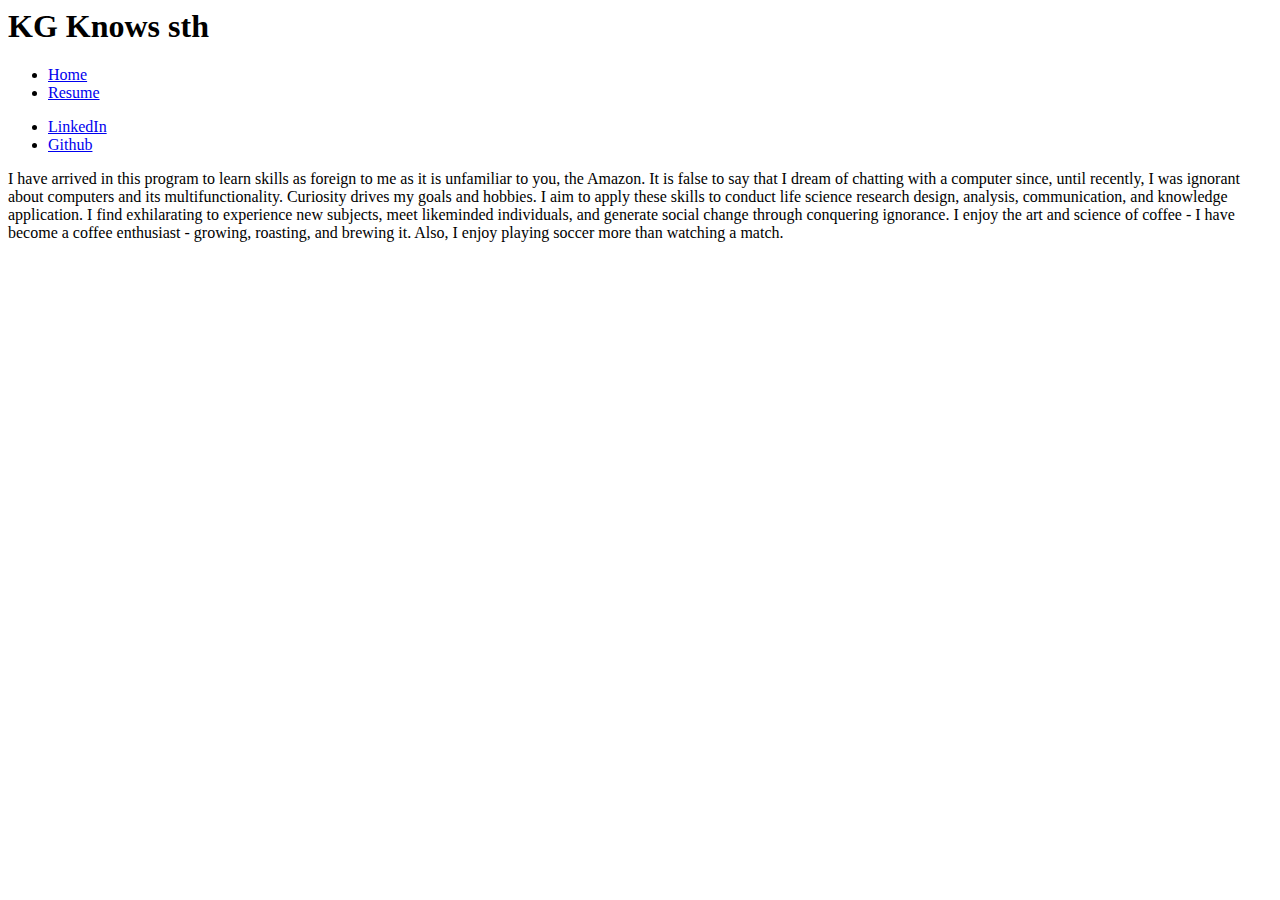
==== index.html @ bfc2470f "second" ====
<html>
<head>
    <title> Katharhy G's Portfolio</title>
</head>
<body>
        <div class="banner">
            <div class="title">
                <h1>KG Knows sth</h1>
            </div>
            <div class="nav">
                   <ul>
                        <li><a href="index.html">Home</a></li>
                        <li><a href="resume.html">Resume</a></li>
                  </ul>
            </div>
        <div>
        
      <div class="about-me">
         <div class="profile">
            <div class="profile-pic>
                  <img src="images/photo.jpeg" width="200px">
            </div>
            <div class="social-media">
               <ul>
                  <li><a href="https://www.linkedin.com/in/katharhy-g/">LinkedIn</a></li>
                  <li><a href="https://github.com/Katharhy">Github</a></li>
               </ul>
            
            </div>
         </div>
         <div class="about-me-text">
            <p> I have arrived in this program to learn skills as foreign to me as it is unfamiliar to you, the Amazon. It is false to say that I dream of chatting with a computer since, until recently, I was ignorant about computers and its multifunctionality. Curiosity drives my goals and hobbies. I aim to apply these skills to conduct life science research design, analysis, communication, and knowledge application. I find exhilarating to experience new subjects, meet likeminded individuals, and generate social change through conquering ignorance. I enjoy the art and science of coffee - I have become a coffee enthusiast - growing, roasting, and brewing it. Also, I enjoy playing soccer more than watching a match.</p>

         </div>
      </div>

   <div class="career">
      <div class="goals>
         <h1>My Goals</h1>
         <p> 
</body>
</html>
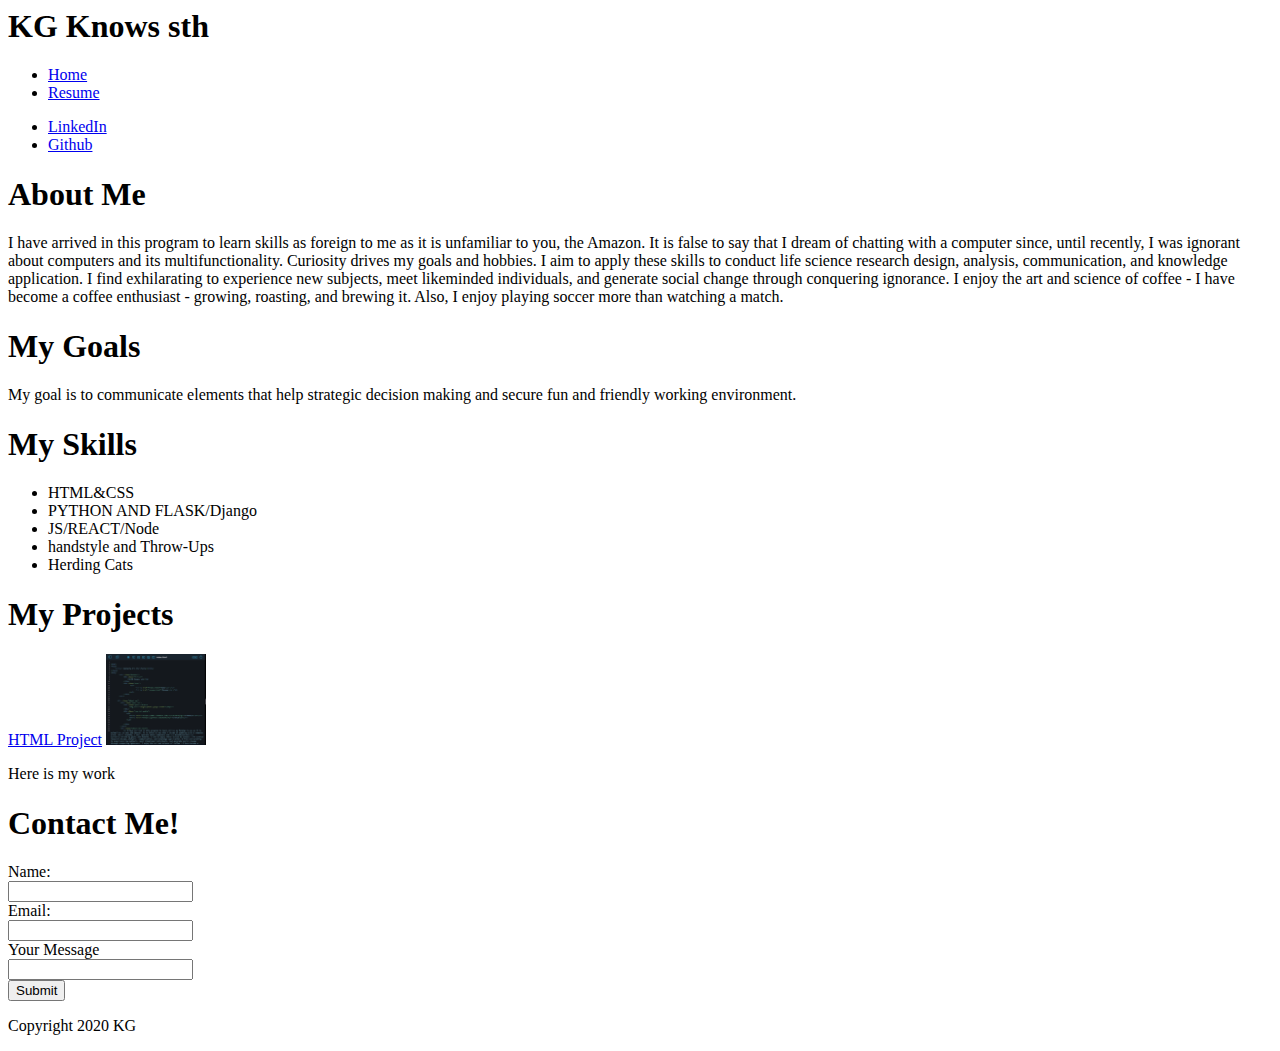
==== commit 4f324157: "third" ====
--- a/index.html
+++ b/index.html
@@ -14,30 +14,66 @@
                         <li><a href="resume.html">Resume</a></li>
                   </ul>
             </div>
-        <div>
-        
+        </div>
       <div class="about-me">
          <div class="profile">
             <div class="profile-pic>
-                  <img src="images/photo.jpeg" width="200px">
+                  <img src="images/photo.jpeg" width="100px">
             </div>
             <div class="social-media">
                <ul>
                   <li><a href="https://www.linkedin.com/in/katharhy-g/">LinkedIn</a></li>
                   <li><a href="https://github.com/Katharhy">Github</a></li>
                </ul>
-            
             </div>
-         </div>
-         <div class="about-me-text">
+      </div>
+      <div class="about-me-text">
+         <h1>About Me</h1>
             <p> I have arrived in this program to learn skills as foreign to me as it is unfamiliar to you, the Amazon. It is false to say that I dream of chatting with a computer since, until recently, I was ignorant about computers and its multifunctionality. Curiosity drives my goals and hobbies. I aim to apply these skills to conduct life science research design, analysis, communication, and knowledge application. I find exhilarating to experience new subjects, meet likeminded individuals, and generate social change through conquering ignorance. I enjoy the art and science of coffee - I have become a coffee enthusiast - growing, roasting, and brewing it. Also, I enjoy playing soccer more than watching a match.</p>
 
          </div>
       </div>
-
-   <div class="career">
-      <div class="goals>
-         <h1>My Goals</h1>
-         <p> 
+      <div class="career">
+         <div class="goals">
+            <h1>My Goals</h1>
+            <p> My goal is to communicate elements that help strategic decision making and secure fun and friendly working environment.</p>
+            
+      </div>
+      
+      <div class="skills">
+         <h1>My Skills</h1>
+         <ul>
+            <li>HTML&CSS</li>
+            <li>PYTHON AND FLASK/Django</li>
+            <li>JS/REACT/Node</li>
+            <li>handstyle and Throw-Ups</li>
+            <li>Herding Cats</li>
+         </ul>
+      </div>
+      
+      <div class="projects">
+         <h1>My Projects</h1>
+         <div class="projects">
+            <a href="index.html"<h1>HTML Project</h1></a>
+            <img src="images/screenshot.jpeg" width="100px">
+            <p> Here is my work</p>
+         </div>
+      </div>
+      <div class="contact-form">
+         <h1> Contact Me!</h1>
+         <form class="contact">
+            <label for="name">Name:</label><br>
+            <input type="text" name="name"><br>
+            <label for="email">Email:</label><br>
+            <input type="text" name="email"><br>
+            <label for="message">Your Message</label><br>
+            <input type="text" name="message"><br>
+            <input type="submit" name="contact">
+         </form>
+      </div>
+      <div class="footer">
+         <p> Copyright 2020 KG</p>
+      </div>
+      
 </body>
 </html>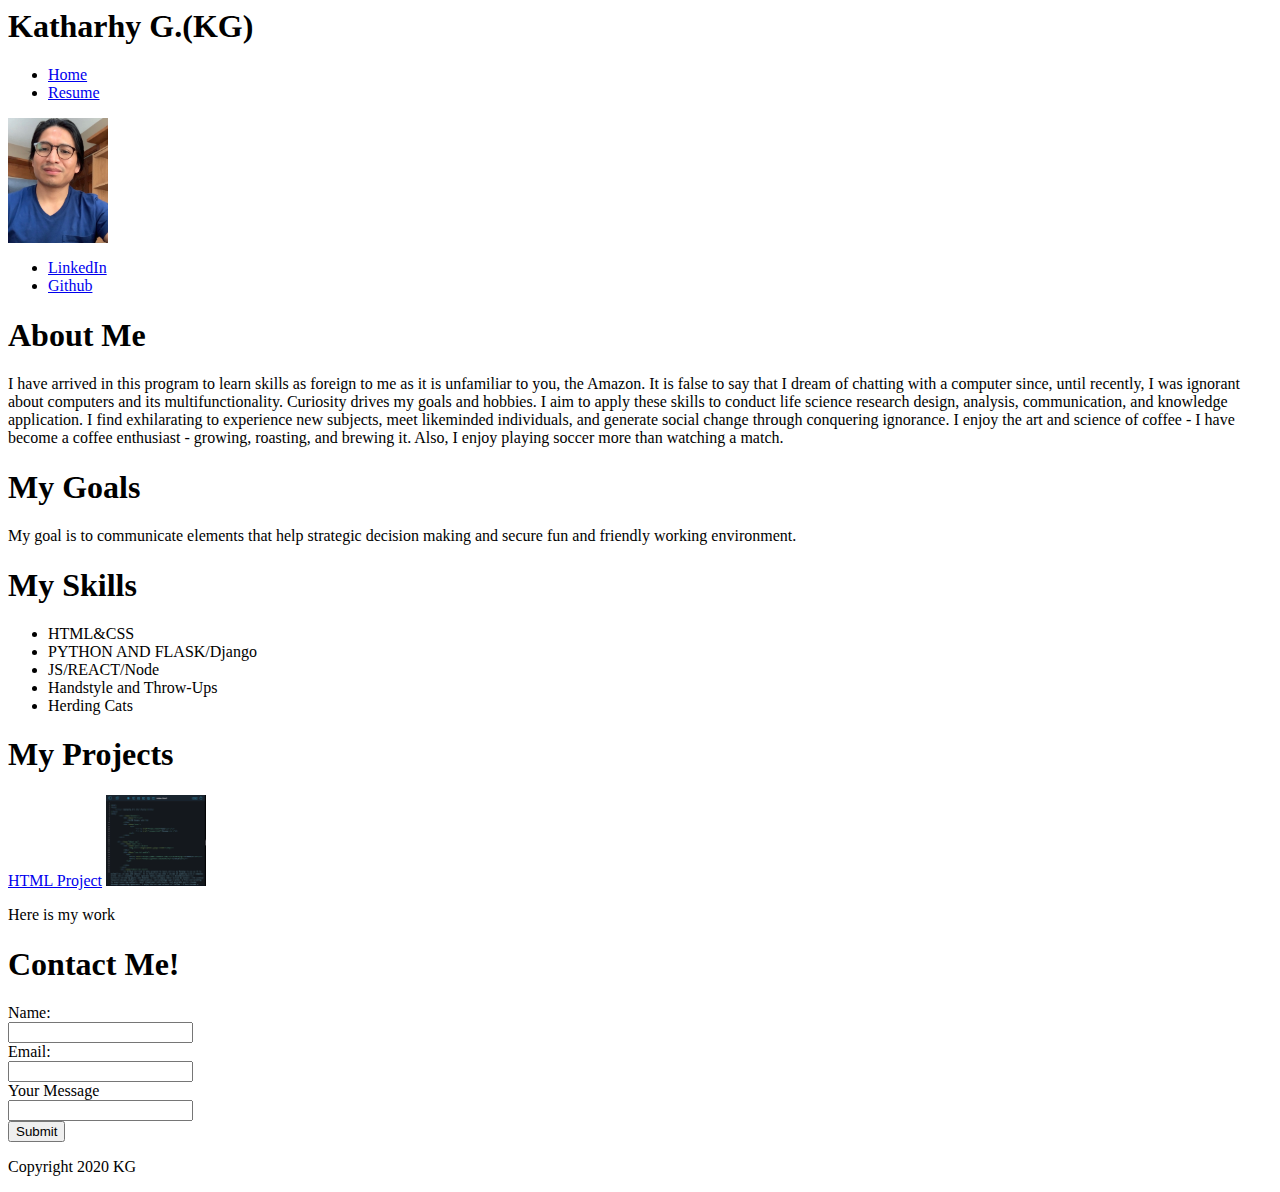
==== commit 77086da3: "third" ====
--- a/index.html
+++ b/index.html
@@ -6,7 +6,7 @@
 <body>
         <div class="banner">
             <div class="title">
-                <h1>KG Knows sth</h1>
+                <h1>Katharhy G.(KG)</h1>
             </div>
             <div class="nav">
                    <ul>
@@ -17,7 +17,7 @@
         </div>
       <div class="about-me">
          <div class="profile">
-            <div class="profile-pic>
+            <div class="profile-pic">
                   <img src="images/photo.jpeg" width="100px">
             </div>
             <div class="social-media">
@@ -33,6 +33,7 @@
 
          </div>
       </div>
+      
       <div class="career">
          <div class="goals">
             <h1>My Goals</h1>
@@ -46,7 +47,7 @@
             <li>HTML&CSS</li>
             <li>PYTHON AND FLASK/Django</li>
             <li>JS/REACT/Node</li>
-            <li>handstyle and Throw-Ups</li>
+            <li>Handstyle and Throw-Ups</li>
             <li>Herding Cats</li>
          </ul>
       </div>
@@ -59,6 +60,7 @@
             <p> Here is my work</p>
          </div>
       </div>
+      
       <div class="contact-form">
          <h1> Contact Me!</h1>
          <form class="contact">
@@ -71,6 +73,7 @@
             <input type="submit" name="contact">
          </form>
       </div>
+      
       <div class="footer">
          <p> Copyright 2020 KG</p>
       </div>
